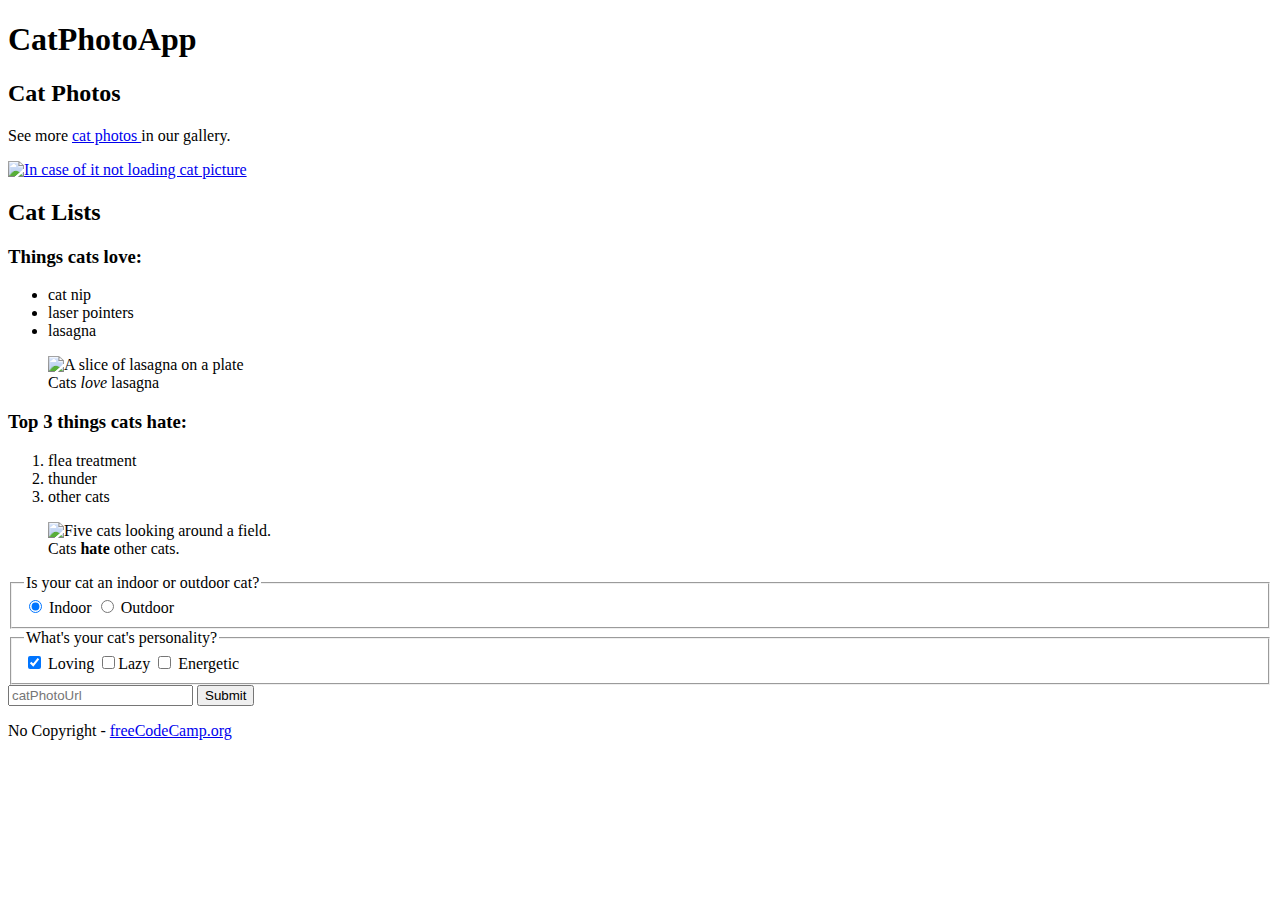
==== index.html @ d13c977e "Finish all the exercise about the catPhotoApp" ====
<!DOCTYPE html>  
     <html lang="en">  
       <head>  
         <meta charset="utf-8">  
         <title>AdobyzerProject</title>  
       </head>  
       <body>  

        <!-- For SEO and accesibility main -->
        <main>

            <h1>CatPhotoApp</h1>

            <section> 
                    <h2>Cat Photos</h2>

                    <!-- TODO: Add link to cat photos and redirected opening a new tabs  -->
                    <p>See more <a  target = "_blank" href = "https://freecatphotoapp.com"> cat photos </a> in our gallery.</p>

                    <!-- Image have only an openning tag-->
                <a href = "https://freecatphotoapp.com"> <img src = "https://cdn.freecodecamp.org/curriculum/cat-photo-app/relaxing-cat.jpg" alt = "In case of it not loading cat picture"> </a>
                
            </section>

            <section>
                    <h2> Cat Lists </h2>
                    <h3> Things cats love: </h3>

                    <!-- TODO : Add list (unordered one for bullet point)-->
                    <ul> 
 
                        <li> cat nip </li>
                        <li> laser pointers</li>
                        <li> lasagna</li>
                    </ul>

                    <figure>
                            <img src = "https://cdn.freecodecamp.org/curriculum/cat-photo-app/lasagna.jpg" alt = "A slice of lasagna on a plate">
                            <!-- Add a description under the image -->
                            <figcaption>Cats <em>love</em> lasagna</figcaption>
                    </figure>

                    <h3>Top 3 things cats hate:</h3>
                    
                    <ol>
                        <li> flea treatment</li>
                        <li> thunder</li>
                        <li> other cats</li>

                    </ol>

                    <figure> 
                        <img src = "https://cdn.freecodecamp.org/curriculum/cat-photo-app/cats.jpg" alt = "Five cats looking around a field.">
                        <figcaption>Cats <strong>hate</strong> other cats.</figcaption>
                    </figure>

                    <section>
                        <form action = "https://freecatphotoapp.com/submit-cat-photo"> </form>
                        <!-- Name is a value that recognise the input so  if its radio it will selected either one or other not the two (XOR)-->
                        <fieldset>
                            <legend> Is your cat an indoor or outdoor cat?</legend>
                                <label><input id="indoor" type="radio" name="indoor-outdoor" value="indoor" checked> Indoor</label>
                                <label><input id="outdoor" type="radio" name="indoor-outdoor" value="outdoor"> Outdoor</label>
                          </fieldset>

                          <fieldset>
                            <legend>What's your cat's personality?</legend>
                             <input type="checkbox" id="loving" name="personality" value="loving" checked>  <label for="loving"> Loving </label>
                             <input id="lazy"name="personality" type="checkbox" value="lazy"><label for = "lazy">Lazy </label> 
                              <input id ="energetic" type="checkbox" name="personality" value="energetic"> <label for="energetic">Energetic </label>
                          </fieldset>
 
                        <input type = "text" name ="catphotourl" placeholder = "catPhotoUrl" required> 
                        <button action = "https://freecatphotoapp.com/submit-cat-photo" type="submit">Submit </button>
                    </section>
                    
            </section>  
        </main>
        <footer> 
             <p>No Copyright - <a href="https://www.freecodecamp.org"> freeCodeCamp.org </a> </p>
        </footer>
    </body>  
     </html>
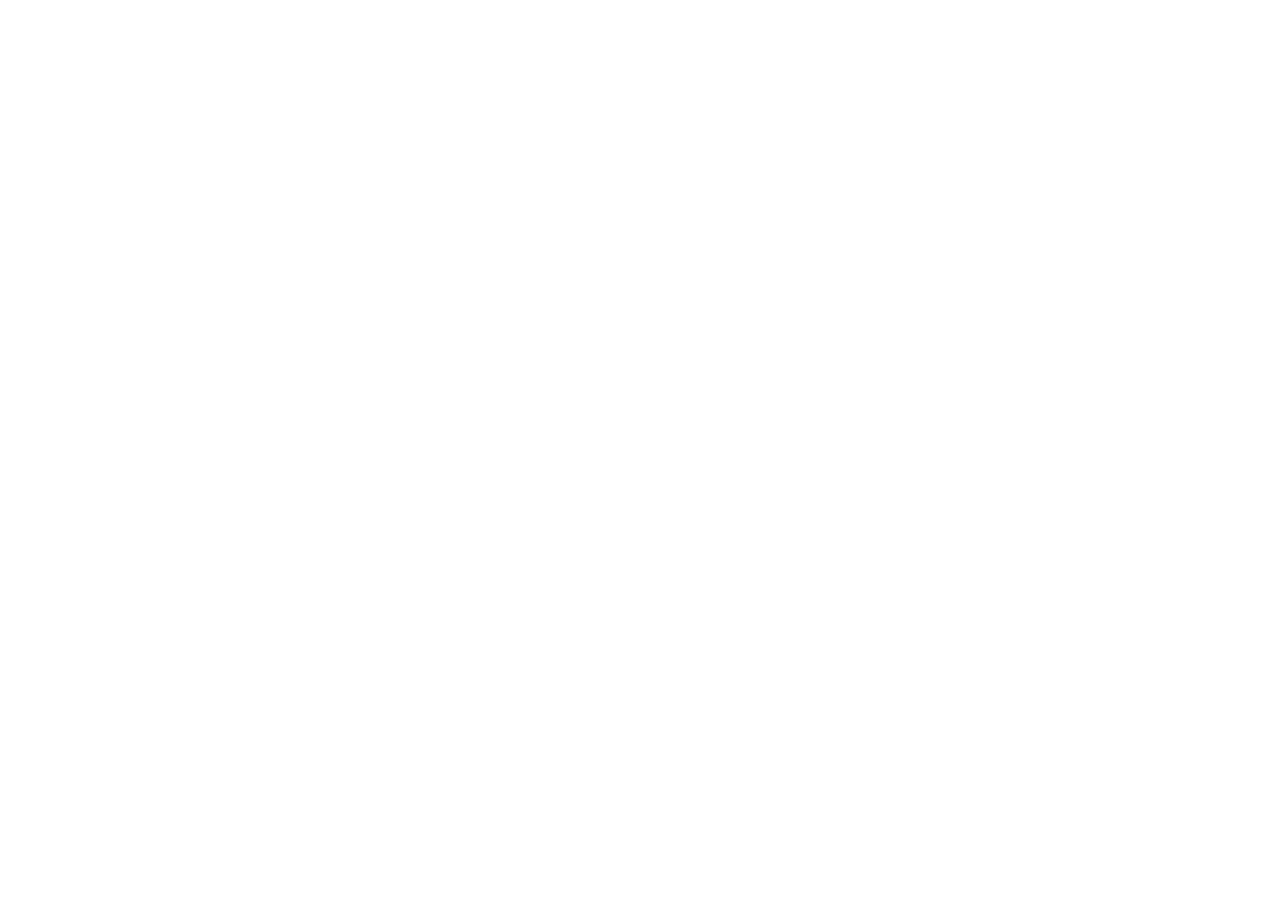
==== commit f8a3747d: "Replace cafemenu website to index.html to see manually with google search" ====
--- a/index.html
+++ b/index.html
@@ -1,84 +1,8 @@
+<!DOCTYPE html>
+<html lang="en"> 
 
-     <!DOCTYPE html>  
-     <html lang="en">  
-       <head>  
-         <meta charset="utf-8">  
-         <title>AdobyzerProject</title>  
-       </head>  
-       <body>  
-
-        <!-- For SEO and accesibility main -->
-        <main>
-
-            <h1>CatPhotoApp</h1>
-
-            <section> 
-                    <h2>Cat Photos</h2>
-
-                    <!-- TODO: Add link to cat photos and redirected opening a new tabs  -->
-                    <p>See more <a  target = "_blank" href = "https://freecatphotoapp.com"> cat photos </a> in our gallery.</p>
-
-                    <!-- Image have only an openning tag-->
-                <a href = "https://freecatphotoapp.com"> <img src = "https://cdn.freecodecamp.org/curriculum/cat-photo-app/relaxing-cat.jpg" alt = "In case of it not loading cat picture"> </a>
-                
-            </section>
-
-            <section>
-                    <h2> Cat Lists </h2>
-                    <h3> Things cats love: </h3>
-
-                    <!-- TODO : Add list (unordered one for bullet point)-->
-                    <ul> 
- 
-                        <li> cat nip </li>
-                        <li> laser pointers</li>
-                        <li> lasagna</li>
-                    </ul>
-
-                    <figure>
-                            <img src = "https://cdn.freecodecamp.org/curriculum/cat-photo-app/lasagna.jpg" alt = "A slice of lasagna on a plate">
-                            <!-- Add a description under the image -->
-                            <figcaption>Cats <em>love</em> lasagna</figcaption>
-                    </figure>
-
-                    <h3>Top 3 things cats hate:</h3>
-                    
-                    <ol>
-                        <li> flea treatment</li>
-                        <li> thunder</li>
-                        <li> other cats</li>
-
-                    </ol>
-
-                    <figure> 
-                        <img src = "https://cdn.freecodecamp.org/curriculum/cat-photo-app/cats.jpg" alt = "Five cats looking around a field.">
-                        <figcaption>Cats <strong>hate</strong> other cats.</figcaption>
-                    </figure>
-
-                    <section>
-                        <form action = "https://freecatphotoapp.com/submit-cat-photo"> </form>
-                        <!-- Name is a value that recognise the input so  if its radio it will selected either one or other not the two (XOR)-->
-                        <fieldset>
-                            <legend> Is your cat an indoor or outdoor cat?</legend>
-                                <label><input id="indoor" type="radio" name="indoor-outdoor" value="indoor" checked> Indoor</label>
-                                <label><input id="outdoor" type="radio" name="indoor-outdoor" value="outdoor"> Outdoor</label>
-                          </fieldset>
-
-                          <fieldset>
-                            <legend>What's your cat's personality?</legend>
-                             <input type="checkbox" id="loving" name="personality" value="loving" checked>  <label for="loving"> Loving </label>
-                             <input id="lazy"name="personality" type="checkbox" value="lazy"><label for = "lazy">Lazy </label> 
-                              <input id ="energetic" type="checkbox" name="personality" value="energetic"> <label for="energetic">Energetic </label>
-                          </fieldset>
- 
-                        <input type = "text" name ="catphotourl" placeholder = "catPhotoUrl" required> 
-                        <button action = "https://freecatphotoapp.com/submit-cat-photo" type="submit">Submit </button>
-                    </section>
-                    
-            </section>  
-        </main>
-        <footer> 
-             <p>No Copyright - <a href="https://www.freecodecamp.org"> freeCodeCamp.org </a> </p>
-        </footer>
-    </body>  
-     </html>  +<head>
+    <title>Cafe Menu</title>
+    <meta charset="UTF-8" content="A simple page showing price about fictionnal firm related to coffee shop" name="description">
+    </head>
+  </html>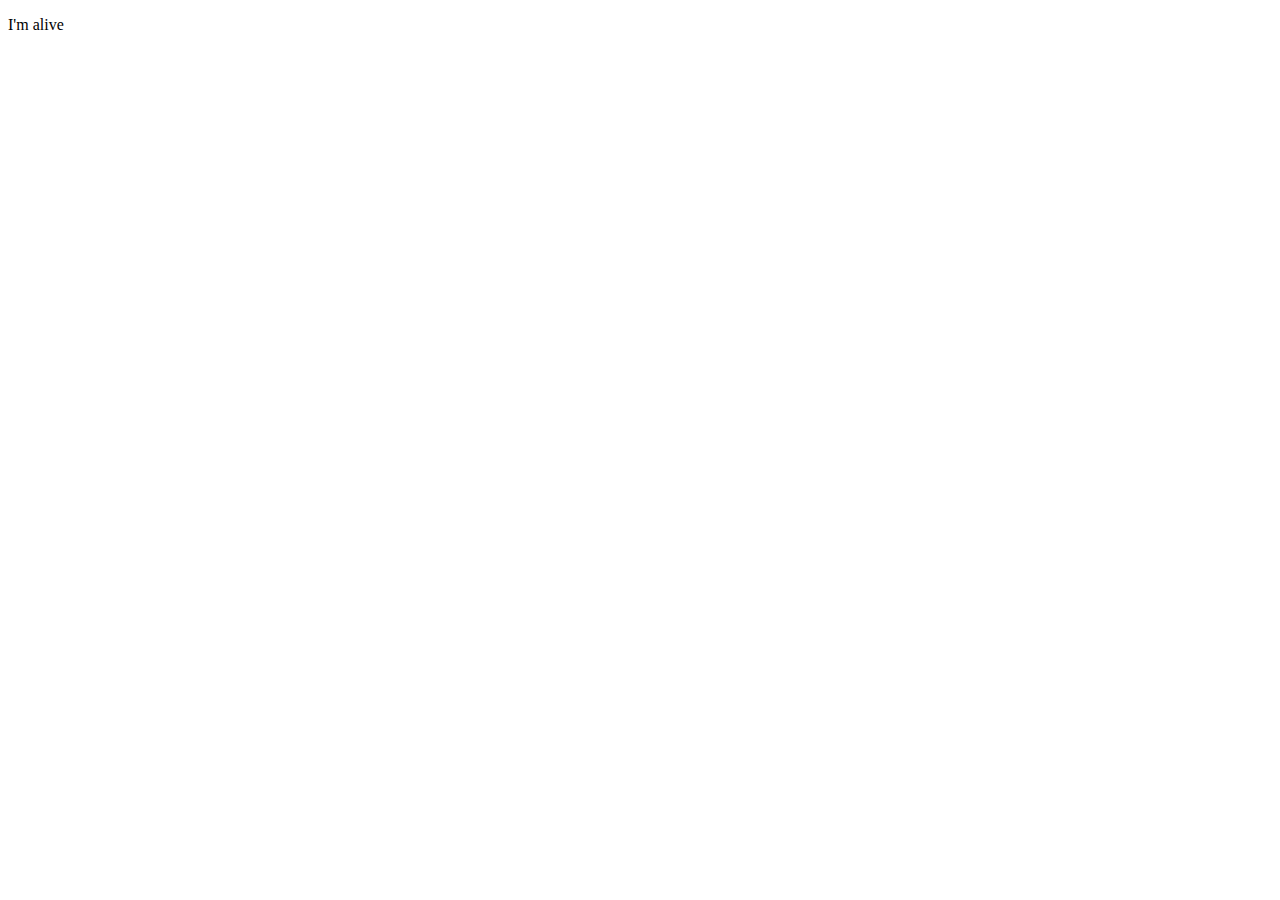
==== commit 77d6c9a7: "Pushing some text to display on website" ====
--- a/index.html
+++ b/index.html
@@ -5,4 +5,7 @@
     <title>Cafe Menu</title>
     <meta charset="UTF-8" content="A simple page showing price about fictionnal firm related to coffee shop" name="description">
     </head>
+    <body>
+      <p> I'm alive</p>
+    </body>
   </html>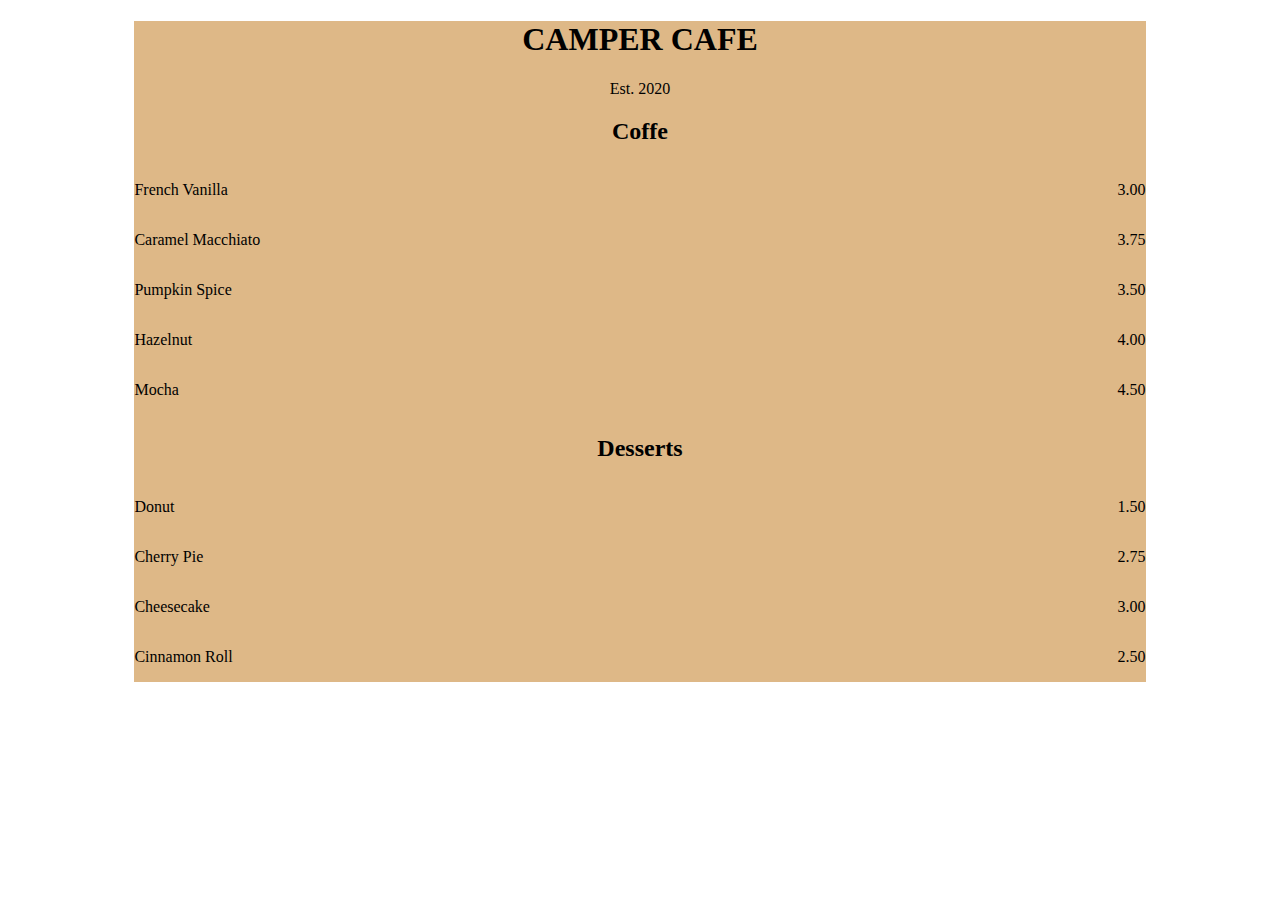
==== commit e59ae482: "Implemented a html file and css file to the project" ====
--- a/index.html
+++ b/index.html
@@ -1,11 +1,74 @@
 <!DOCTYPE html>
 <html lang="en"> 
 
-<head>
+  <head>
     <title>Cafe Menu</title>
-    <meta charset="UTF-8" content="A simple page showing price about fictionnal firm related to coffee shop" name="description">
-    </head>
+    <meta name="viewport" content="width=device-width, initial-scale=1.0" />
+    <meta charset="UTF-8" content="A simple page showing price about fictionnal firm related to coffee shop" name="description"/>
+    <link rel="stylesheet" href="style.css"/>
+  </head>
     <body>
-      <p> I'm alive</p>
+      <div class="menu">
+        <main>
+          <h1> CAMPER CAFE</h1>
+          <p> Est. 2020</p>
+          <h2> Coffe</h2>
+
+            <section>
+
+              <article class="item">
+
+              <p class="flavor">French Vanilla</p><p class="price">3.00</p>
+
+              </article>
+
+              <article class="item">
+
+               <p class="flavor"> Caramel Macchiato</p><p class="price">3.75</p>
+
+              </article>
+
+               <article class="item">
+
+              <p class="flavor">Pumpkin Spice </p><p class="price">3.50</p>
+
+              </article>
+
+              <article class="item">
+
+                <p class="flavor">Hazelnut </p><p class="price">4.00</p>
+
+              </article>
+
+              <article class="item">
+
+                <p class="flavor">Mocha </p><p class="price">4.50</p>
+
+              </article>
+
+            </section>
+
+            <section>
+                <h2> Desserts</h2>
+            </section>
+
+            <article class="item">
+              <p class="dessert">Donut</p><p class="price">1.50</p>
+            </article>
+
+            <article class="item"> 
+              <p class="dessert">Cherry Pie</p><p class="price">2.75</p>
+            </article>
+
+            <article class="item">
+            <p class="dessert">Cheesecake</p><p class="price">3.00</p>
+            </article>
+
+            <article class="item"> 
+              <p class="dessert">Cinnamon Roll</p><p class="price">2.50</p>
+            </article>
+  
+        </main>
+      </div>
     </body>
-  </html>+</html>--- a/style.css
+++ b/style.css
@@ -0,0 +1,32 @@
+
+/* comment same as javascript */
+      h1,h2,p{
+        text-align: center;
+      }
+      
+      body{
+        background-image : url(https://cdn.freecodecamp.org/curriculum/css-cafe/beans.jpg);
+      }
+      
+      
+      .menu{
+        width : 80%;
+        background-color: burlywood;
+        margin-right : auto;
+        margin-left : auto;
+      }
+
+      .flavor,.dessert{
+        text-align: left;
+        width: 75%;
+      }
+
+      .price{
+        text-align: right;
+        width:25%;
+      }
+      .item p{
+        display : inline-block;
+      }
+      
+      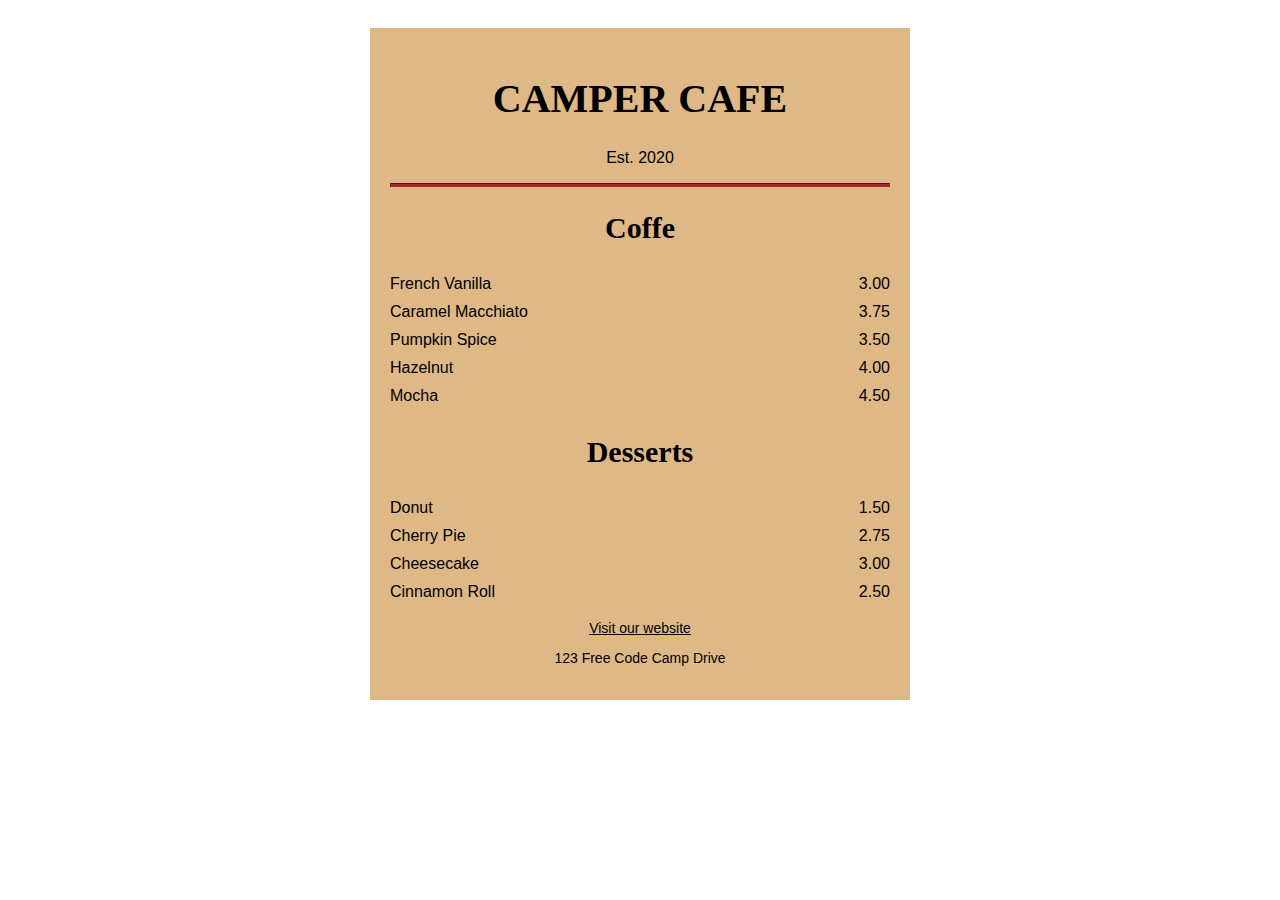
==== commit ba6ec89e: "Add meta google validation plus css rules to add more styles" ====
--- a/index.html
+++ b/index.html
@@ -5,13 +5,15 @@
     <title>Cafe Menu</title>
     <meta name="viewport" content="width=device-width, initial-scale=1.0" />
     <meta charset="UTF-8" content="A simple page showing price about fictionnal firm related to coffee shop" name="description"/>
+    <meta name="google-site-verification" content="_YZG7WVzl8J2hzDZDXZ-jvJJYFQVBj6fH5JbPxU2wsM" />
     <link rel="stylesheet" href="style.css"/>
   </head>
     <body>
       <div class="menu">
         <main>
           <h1> CAMPER CAFE</h1>
-          <p> Est. 2020</p>
+          <p class="established"> Est. 2020</p>
+          <hr/>
           <h2> Coffe</h2>
 
             <section>
@@ -69,6 +71,14 @@
             </article>
   
         </main>
+
+        <footer>
+          <p>
+            <a href="https://www.freecodecamp.org" target="_blank">Visit our website</a>
+          </p>
+          <p>123 Free Code Camp Drive</p>
+        </footer>
+        
       </div>
     </body>
 </html>--- a/style.css
+++ b/style.css
@@ -6,14 +6,19 @@
       
       body{
         background-image : url(https://cdn.freecodecamp.org/curriculum/css-cafe/beans.jpg);
+        font-family : sans-serif;
+        padding: 20px;
       }
       
       
       .menu{
         width : 80%;
+        /* To prevent that grow to much in some device */
+        max-width: 500px;
         background-color: burlywood;
         margin-right : auto;
         margin-left : auto;
+       padding : 20px 20px 20px 20px;
       }
 
       .flavor,.dessert{
@@ -27,6 +32,40 @@
       }
       .item p{
         display : inline-block;
+        margin-top : 5px;
+        margin-bottom : 5px;
       }
-      
+
+      h1,h2{
+        /* Fallback to serif */
+        font-family : Impact,serif;
+      }
+
+      .establish{
+        font-style : italic;
+      }
+
+      h1{
+        font-size : 40px;
+      }
+      h2{
+        font-size : 30px;
+      }
+      hr {
+        height: 2px;
+        background-color: brown;
+        border-color: brown;
+      }
+      .bottom-line{
+        margin-top : 25px;
+      }
+
+      footer{
+        font-size  : 14px;
+      }
+
+      /* Make the link go black instead of blue by default */
+      a{
+        color : black;
+      }
       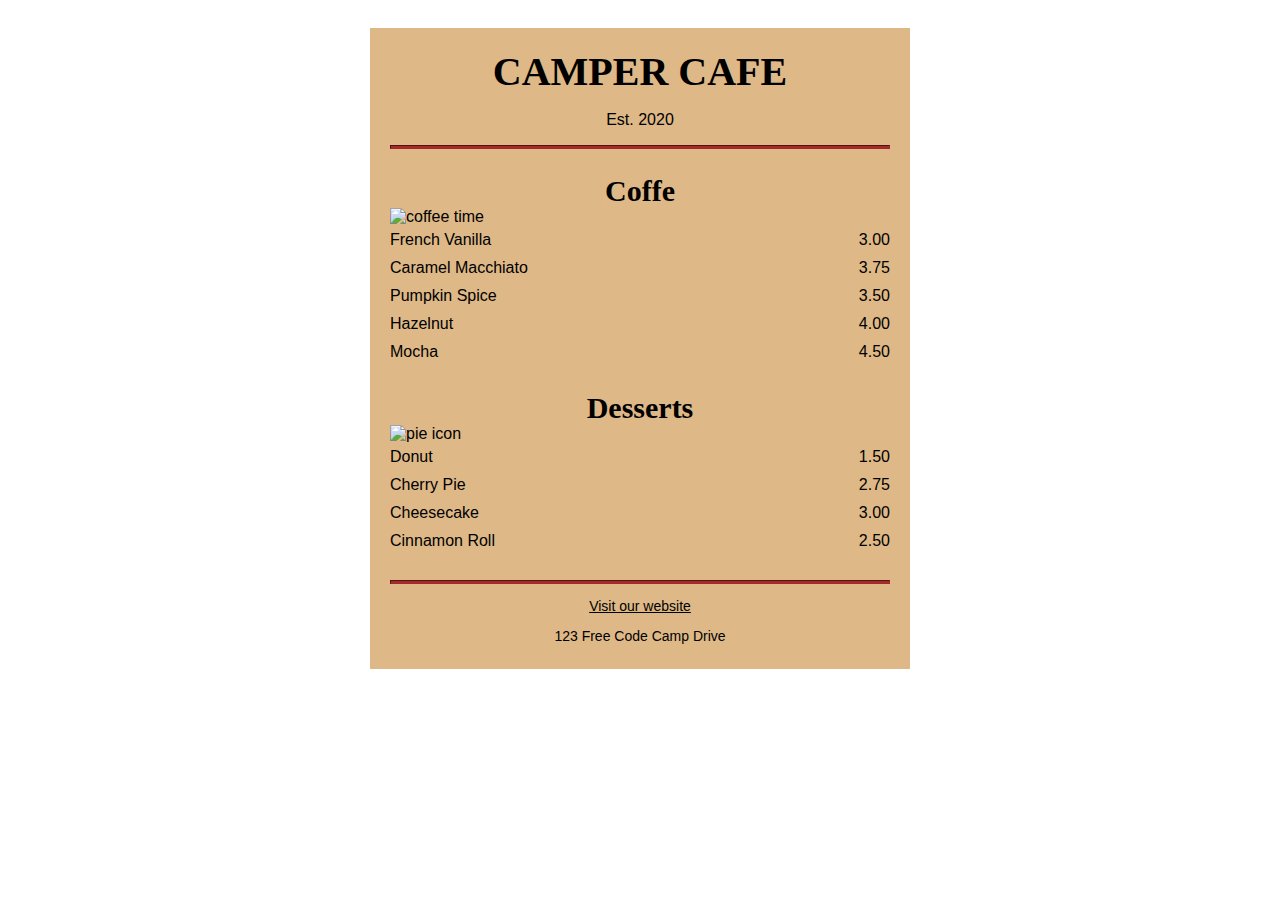
==== commit 30567814: "Finish all the exercise about the menu cafe" ====
--- a/index.html
+++ b/index.html
@@ -16,6 +16,7 @@
           <hr/>
           <h2> Coffe</h2>
 
+          <img src="https://cdn.freecodecamp.org/curriculum/css-cafe/coffee.jpg" alt="coffee time"/>
             <section>
 
               <article class="item">
@@ -52,7 +53,9 @@
 
             <section>
                 <h2> Desserts</h2>
-            </section>
+
+                <img src="https://cdn.freecodecamp.org/curriculum/css-cafe/pie.jpg" alt="pie icon">
+            
 
             <article class="item">
               <p class="dessert">Donut</p><p class="price">1.50</p>
@@ -70,13 +73,14 @@
               <p class="dessert">Cinnamon Roll</p><p class="price">2.50</p>
             </article>
   
+            </section>
         </main>
-
+          <hr class="bottom-line"/>
         <footer>
           <p>
             <a href="https://www.freecodecamp.org" target="_blank">Visit our website</a>
           </p>
-          <p>123 Free Code Camp Drive</p>
+          <p class="address">123 Free Code Camp Drive</p>
         </footer>
         
       </div>
--- a/style.css
+++ b/style.css
@@ -47,6 +47,8 @@
 
       h1{
         font-size : 40px;
+        margin-top : 0px;
+        margin-bottom : 15px;
       }
       h2{
         font-size : 30px;
@@ -68,4 +70,27 @@
       a{
         color : black;
       }
-      +      
+      /* pseudo selector */
+      a:visited{
+        color : black;
+      }
+
+      a:hover{
+        color : brown;
+      }
+
+      a:active{
+        color : brown;
+      }
+
+      .address{
+        margin-bottom : 5px;
+      }
+
+      img{
+        display : block;
+        margin-left : auto;
+        margin-right : auto;
+        margin-top : -25px;
+      }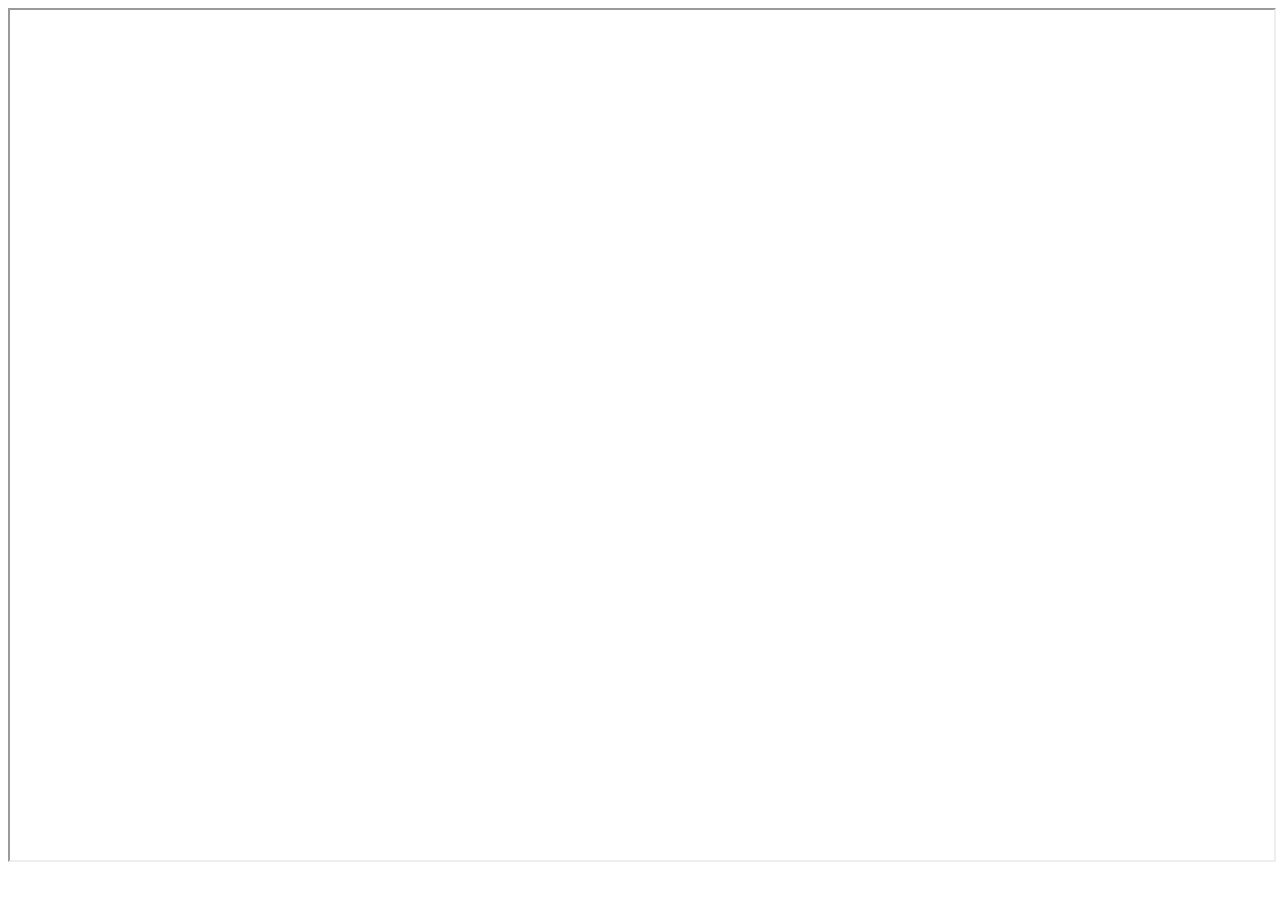
==== commit 7ae58023: "ADD A new interactive website iframe from scratch project cs50x" ====
--- a/index.html
+++ b/index.html
@@ -1,88 +1,10 @@
 <!DOCTYPE html>
-<html lang="en"> 
+<html>
+    <head> 
+    <title>ADBZ</title>
+    </head>
 
-  <head>
-    <title>Cafe Menu</title>
-    <meta name="viewport" content="width=device-width, initial-scale=1.0" />
-    <meta charset="UTF-8" content="A simple page showing price about fictionnal firm related to coffee shop" name="description"/>
-    <meta name="google-site-verification" content="_YZG7WVzl8J2hzDZDXZ-jvJJYFQVBj6fH5JbPxU2wsM" />
-    <link rel="stylesheet" href="style.css"/>
-  </head>
-    <body>
-      <div class="menu">
-        <main>
-          <h1> CAMPER CAFE</h1>
-          <p class="established"> Est. 2020</p>
-          <hr/>
-          <h2> Coffe</h2>
-
-          <img src="https://cdn.freecodecamp.org/curriculum/css-cafe/coffee.jpg" alt="coffee time"/>
-            <section>
-
-              <article class="item">
-
-              <p class="flavor">French Vanilla</p><p class="price">3.00</p>
-
-              </article>
-
-              <article class="item">
-
-               <p class="flavor"> Caramel Macchiato</p><p class="price">3.75</p>
-
-              </article>
-
-               <article class="item">
-
-              <p class="flavor">Pumpkin Spice </p><p class="price">3.50</p>
-
-              </article>
-
-              <article class="item">
-
-                <p class="flavor">Hazelnut </p><p class="price">4.00</p>
-
-              </article>
-
-              <article class="item">
-
-                <p class="flavor">Mocha </p><p class="price">4.50</p>
-
-              </article>
-
-            </section>
-
-            <section>
-                <h2> Desserts</h2>
-
-                <img src="https://cdn.freecodecamp.org/curriculum/css-cafe/pie.jpg" alt="pie icon">
-            
-
-            <article class="item">
-              <p class="dessert">Donut</p><p class="price">1.50</p>
-            </article>
-
-            <article class="item"> 
-              <p class="dessert">Cherry Pie</p><p class="price">2.75</p>
-            </article>
-
-            <article class="item">
-            <p class="dessert">Cheesecake</p><p class="price">3.00</p>
-            </article>
-
-            <article class="item"> 
-              <p class="dessert">Cinnamon Roll</p><p class="price">2.50</p>
-            </article>
-  
-            </section>
-        </main>
-          <hr class="bottom-line"/>
-        <footer>
-          <p>
-            <a href="https://www.freecodecamp.org" target="_blank">Visit our website</a>
-          </p>
-          <p class="address">123 Free Code Camp Drive</p>
-        </footer>
-        
-      </div>
+    <body> 
+        <iframe  src="https://scratch.mit.edu/projects/861756441/embed" allowfullscreen width = "100%" height ="850"></iframe>
     </body>
-</html>+</html>
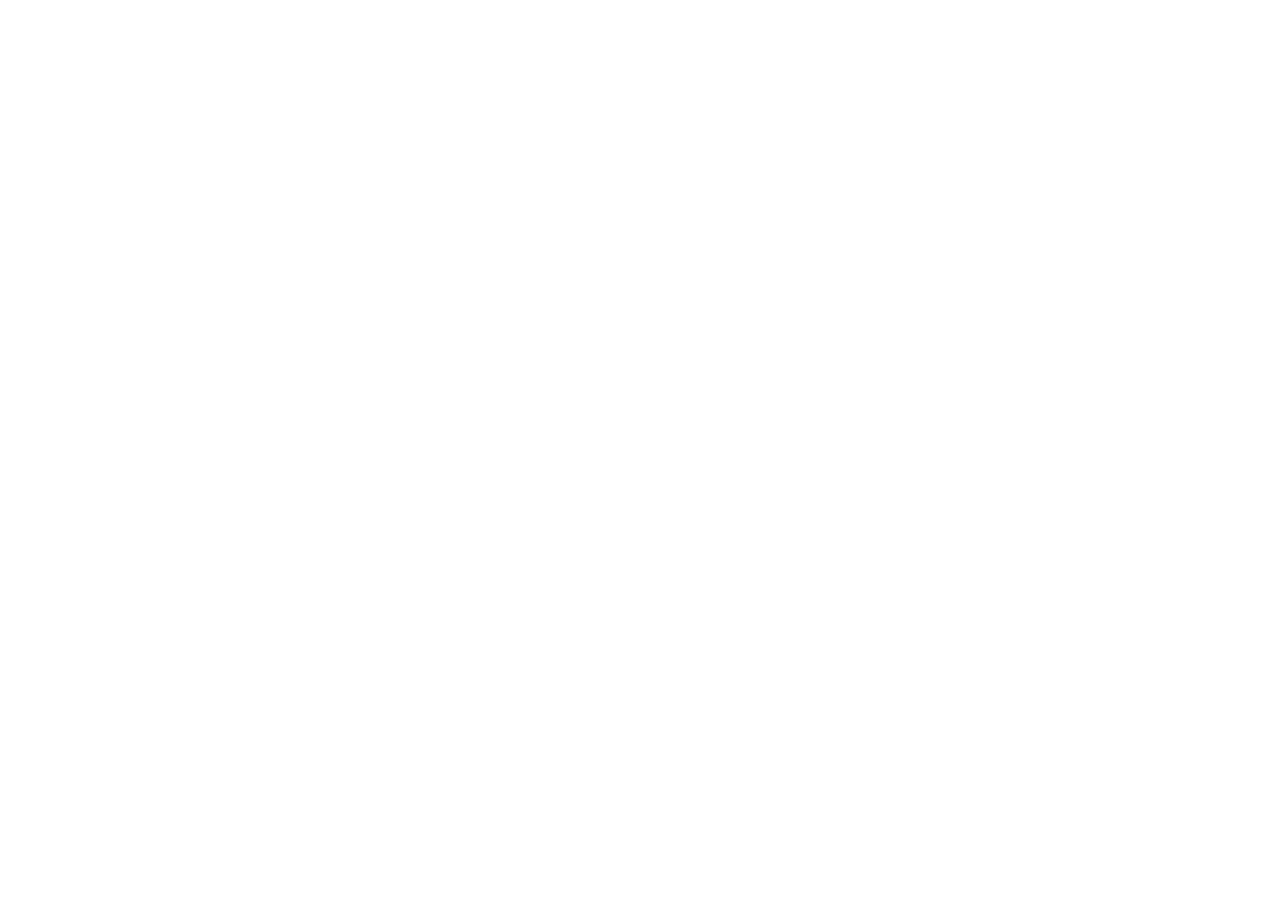
==== commit 5a0a53f0: "Update timer stop at 999 precisely!" ====
--- a/index.html
+++ b/index.html
@@ -5,6 +5,5 @@
     </head>
 
     <body> 
-        <iframe  src="https://scratch.mit.edu/projects/861756441/embed" allowfullscreen width = "100%" height ="850"></iframe>
-    </body>
+<iframe src="https://scratch.mit.edu/projects/861756441/embed" allowtransparency="true" width="100%" height="850" frameborder="0" scrolling="no" allowfullscreen></iframe>    </body>
 </html>
